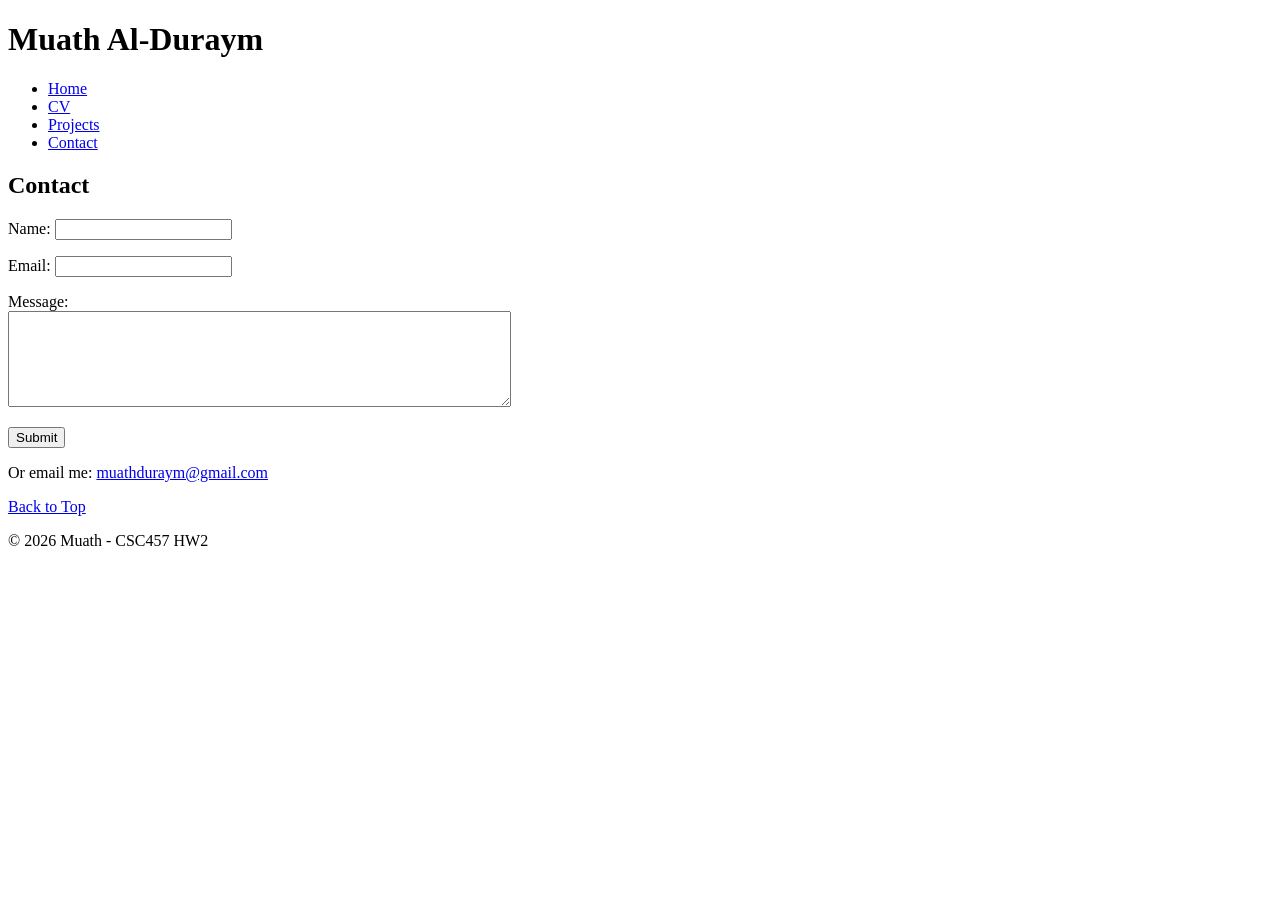
==== contact.html @ 24aff6da "Update contact.html" ====
<!doctype html>
<html lang="en">
<head>
  <meta charset="utf-8" />
  <meta name="viewport" content="width=device-width, initial-scale=1" />
  <title>HW2 - Contact</title>
</head>
<body>
  <header>
    <h1>Muath Al-Duraym</h1>

    <nav role="navigation">
      <ul>
        <li><a href="index.html">Home</a></li>
        <li><a href="cv.html">CV</a></li>
        <li><a href="projects.html">Projects</a></li>
        <li><a href="contact.html"  aria-current="page" >Contact</a></li>
      </ul>
    </nav>
  </header>

  <main>
    <h2>Contact</h2>

    <form action="#" method="post">
      <p>
        <label for="fullname">Name:</label>
        <input type="text" id="fullname" name="fullname" required />
      </p>

      <p>
        <label for="email">Email:</label>
        <input type="email" id="email" name="email" required />
      </p>

      <p>
        <label for="message">Message:</label><br />
        <textarea id="message" name="message" rows="6" cols="60" required></textarea>
      </p>

      <p>
        <input type="submit" value="Submit" />
      </p>
    </form>

    <p>
      Or email me:
      <a href="mailto:muathduraym@gmail.com">muathduraym@gmail.com</a>
    </p>

    <p><a href="#">Back to Top</a></p>
  </main>

  <footer>
    <p>&copy; 2026 Muath - CSC457 HW2</p>
  </footer>
</body>
</html>
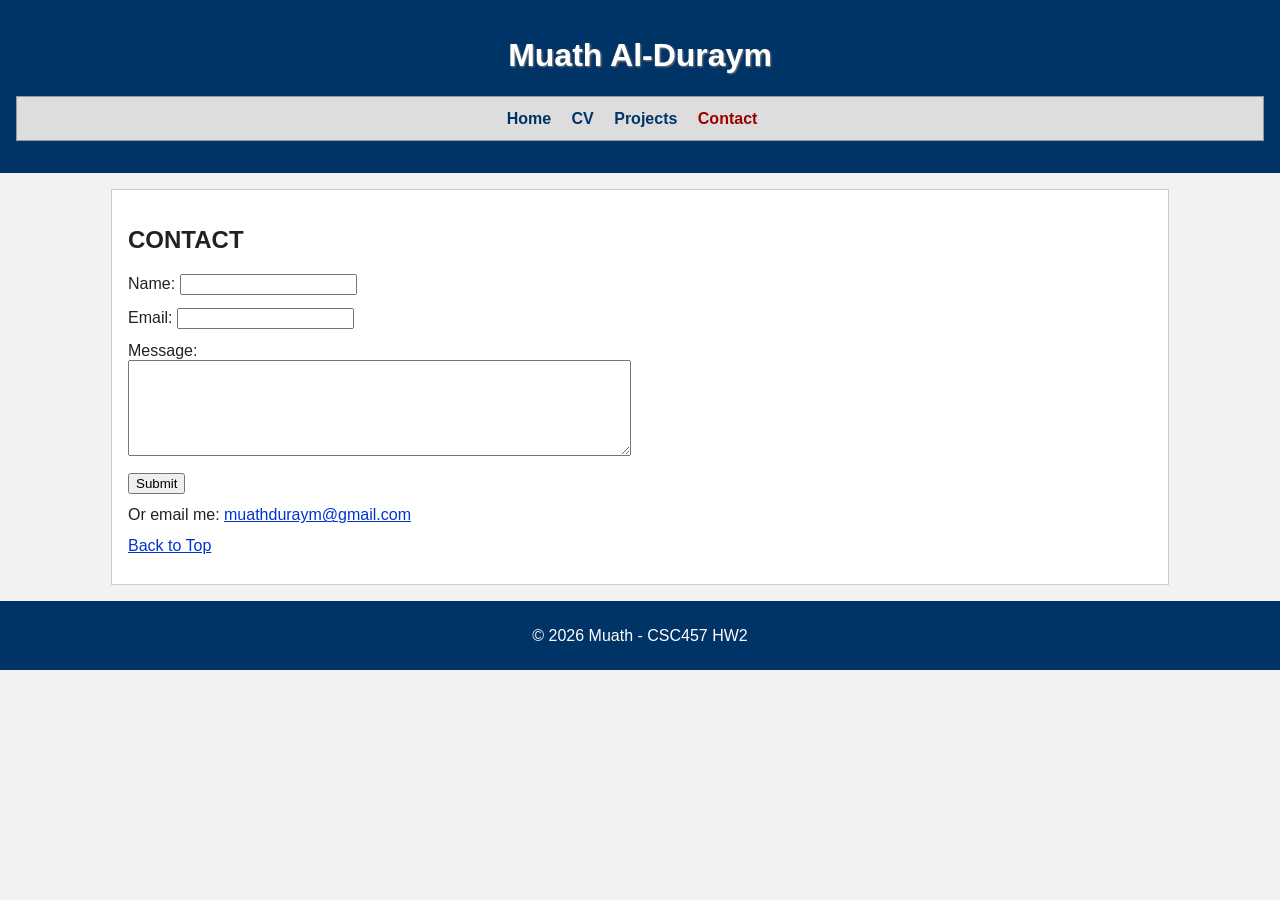
==== commit 911c7fe7: "Add files via upload" ====
--- a/contact.html
+++ b/contact.html
@@ -3,6 +3,7 @@
 <head>
   <meta charset="utf-8" />
   <meta name="viewport" content="width=device-width, initial-scale=1" />
+  <link rel="stylesheet" href="styles.css">
   <title>HW2 - Contact</title>
 </head>
 <body>
--- a/styles.css
+++ b/styles.css
@@ -0,0 +1,127 @@
+/* Basic page style */
+body {
+  font-family: Arial, sans-serif;
+  font-size: 1rem;
+  color: #222222;
+  background-color: #f2f2f2;
+  margin: 0;
+  text-align: left;
+}
+
+/* Header and navigation */
+header {
+  background-color: #003366;
+  color: white;
+  padding: 1rem;
+  text-align: center;
+}
+
+nav {
+  background-color: #dddddd;
+  padding: 0.8rem;
+  margin: 1rem 0;
+  border: 1px solid #999999;
+}
+
+nav ul {
+  list-style-type: none;
+  list-style-position: inside;
+  padding: 0;
+  margin: 0;
+}
+
+nav li {
+  display: inline;
+  margin-right: 1rem;
+}
+
+/* General link style */
+a {
+  color: #0033cc;
+}
+
+/* Descendant selector for navigation links */
+nav a {
+  text-decoration: none;
+  color: #003366;
+  font-weight: bold;
+}
+
+nav a[aria-current="page"] {
+  color: #990000;
+}
+
+/* Main content */
+main {
+  width: 80vw;
+  margin: 1rem auto;
+  padding: 1rem;
+  background-color: white;
+  border: 1px solid #cccccc;
+}
+
+/* Element selectors */
+h1 {
+  font-size: 2rem;
+  text-transform: capitalize;
+  text-shadow: 1px 1px 2px gray;
+}
+
+h2 {
+  font-size: 1.5rem;
+  font-weight: bold;
+  text-transform: uppercase;
+}
+
+p {
+  margin: 0.8rem 0;
+  font-style: normal;
+}
+
+ul {
+  list-style-type: square;
+  list-style-position: outside;
+}
+
+ol {
+  list-style-type: decimal;
+  list-style-position: inside;
+}
+
+dl {
+  margin: 1rem 0;
+  padding: 0.5rem;
+  border: 1px solid #cccccc;
+}
+
+/* Box model for sections/articles */
+section,
+article {
+  width: 100%;
+  margin-bottom: 1rem;
+  padding: 1rem;
+  border: 1px solid #cccccc;
+  background-color: #ffffff;
+  box-sizing: border-box;
+}
+
+/* Class selector */
+.highlight {
+  background-color: yellow;
+  font-style: italic;
+  font-weight: bold;
+}
+
+/* ID selector */
+#intro {
+  background-color: #eef5ff;
+}
+
+/* Footer */
+footer {
+  background-color: #003366;
+  color: white;
+  text-align: center;
+  padding: 0.8rem;
+  margin-top: 1rem;
+}
